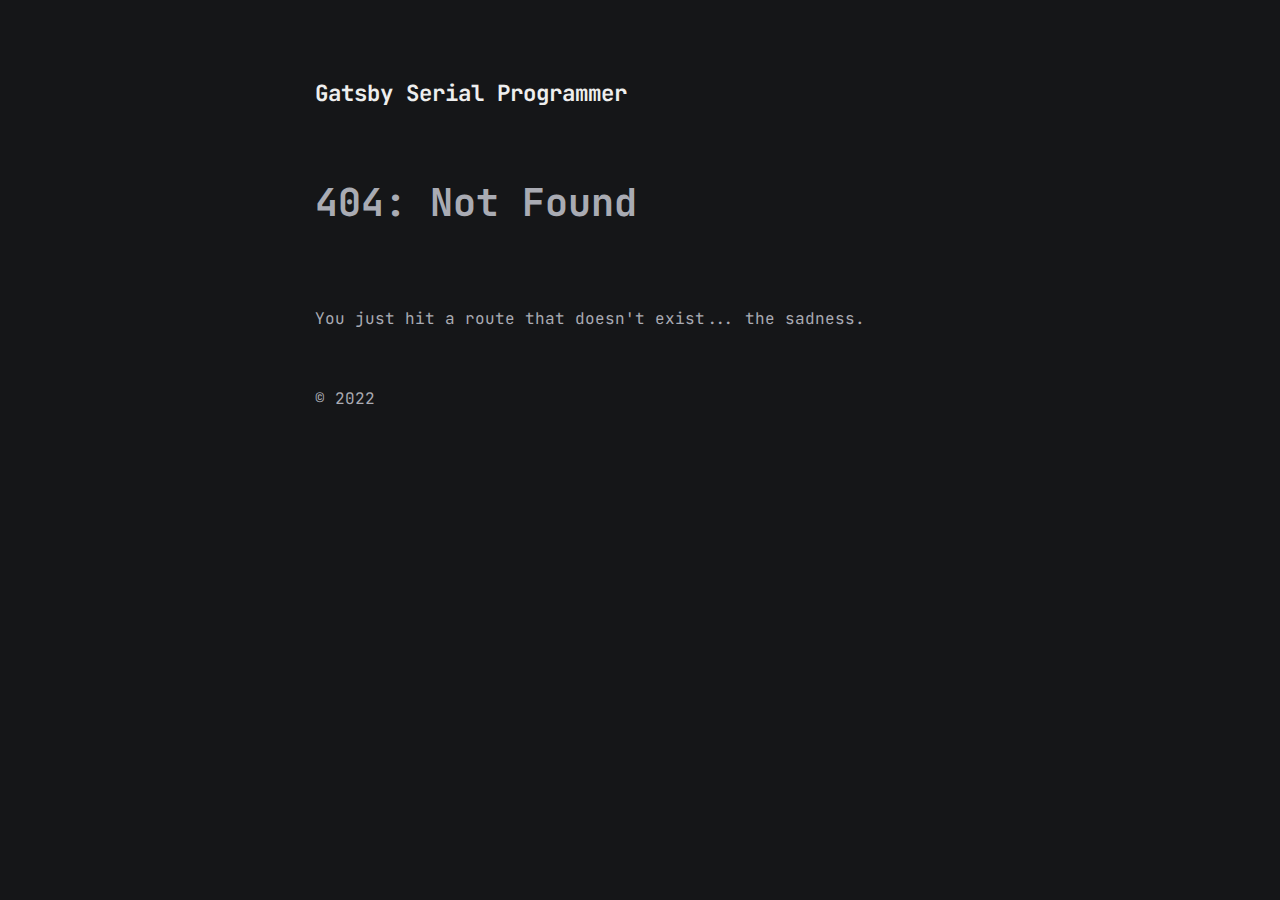
==== 404/index.html @ 4ff6eecf "deploy: 9d04f1f63003cb120cb22409b644838539508bf2" ====
<!DOCTYPE html><html lang="en"><head><meta charSet="utf-8"/><meta http-equiv="x-ua-compatible" content="ie=edge"/><meta name="viewport" content="width=device-width, initial-scale=1, shrink-to-fit=no"/><meta name="generator" content="Gatsby 4.24.8"/><meta data-react-helmet="true" name="description" content="A gatsby theme for serial programmers (-.-)"/><meta data-react-helmet="true" property="og:title" content="404: Not Found | Gatsby Serial Programmer"/><meta data-react-helmet="true" property="og:description" content="A gatsby theme for serial programmers (-.-)"/><meta data-react-helmet="true" property="og:type" content="website"/><meta data-react-helmet="true" name="twitter:card" content="summary"/><meta data-react-helmet="true" name="twitter:creator" content=""/><meta data-react-helmet="true" name="twitter:title" content="404: Not Found | Gatsby Serial Programmer"/><meta data-react-helmet="true" name="twitter:description" content="A gatsby theme for serial programmers (-.-)"/><style data-href="/styles.37b35eff0d92bd879b63.css" data-identity="gatsby-global-css">@import url(https://fonts.googleapis.com/css2?family=JetBrains+Mono:ital,wght@0,100;0,300;0,400;0,800;1,100;1,300;1,400;1,800&display=swap);#md-content a{border-bottom:1px solid cyan!important;color:cyan!important}.token.operator{background:transparent!important}.gatsby-highlight{margin:3rem 0!important;padding:.5rem!important}hr{border:none!important;border-top:2px dashed var(--white-2)!important;margin-bottom:1.75rem!important}.post-module--site-title--c30c9{color:var(--white-1);font-size:1.4rem;font-weight:bolder;line-height:110%}main{padding:3rem 0 4rem}.post-module--article--dab49{margin-bottom:3rem}.post-module--article-header--e2c55{margin-bottom:4rem}.post-module--article-title--8cd1a{font-size:2.4rem;line-height:140%;margin-bottom:.6rem}.post-module--article--dab49 .post-module--date--abd7d{display:block;font-size:.8rem}.post-module--tags--efd55{display:flex;flex-direction:row;flex-wrap:wrap;justify-content:flex-start}.post-module--tags--efd55 .post-module--tag--b2232{background:var(--white-2);border-radius:15px;color:var(--gray-4);cursor:pointer;display:block;font-size:.7rem;line-height:1.3rem;margin:0 .5rem 0 0;padding:0 .8rem}.post-module--content--924fc *{line-height:180%}.post-module--content--924fc p{margin:0 0 1.75rem;padding:0}.post-module--content--924fc h1{font-size:2rem}.post-module--content--924fc h2{font-size:1.8rem}.post-module--content--924fc h3{font-size:1.6rem}.post-module--content--924fc h4{font-size:1.4rem}.post-module--content--924fc h5{font-size:1.2rem}.post-module--content--924fc h6{font-size:1rem}.post-module--content--924fc h1,.post-module--content--924fc h2,.post-module--content--924fc h3,.post-module--content--924fc h4,.post-module--content--924fc h5,.post-module--content--924fc h6{margin:1.75rem 0}.post-module--content--924fc blockquote{border-left:.3rem solid var(--white-2);font-style:italic;font-weight:100;margin-bottom:1.75rem;padding-left:1.42188rem}.post-module--content--924fc strong{font-weight:700}.post-module--content--924fc ul{margin-bottom:1.75rem;margin-left:1rem}.post-module--content--924fc ol{margin-bottom:1.75rem;margin-left:1.75rem}.post-module--content--924fc ol * ol,.post-module--content--924fc ul * ul{margin-bottom:0;margin-left:1rem}.post-module--content--924fc table{border-collapse:collapse;margin:1rem 0;max-width:100%;width:100%}.post-module--content--924fc table th{background-color:var(--gray-3);border:1px solid var(--gray-5);color:var(--white-2)}.post-module--content--924fc table *{border:1px solid var(--gray-3);padding:.2rem}.post-module--content--924fc img{margin:1rem 0;max-width:100%}.post-module--content--924fc code,.post-module--content--924fc code *,.post-module--content--924fc pre,.post-module--content--924fc pre *{line-height:150%!important}@media screen and (max-width:750px){body{padding:1.5rem}}code[class*=language-],pre[class*=language-]{word-wrap:normal;background:#282a36;color:#f8f8f2;font-family:PT Mono,Consolas,Monaco,Andale Mono,Ubuntu Mono,monospace;font-size:16px;-webkit-hyphens:none;hyphens:none;line-height:24px;-o-tab-size:4;tab-size:4;text-align:left;text-shadow:none;white-space:pre;word-break:normal;word-spacing:normal}code[class*=language-] ::selection,code[class*=language-]::selection,pre[class*=language-] ::selection,pre[class*=language-]::selection{background-color:#bd93f9;text-shadow:none}pre[class*=language-]{background:#282a36;overflow:auto}:not(pre)>code[class*=language-]{background:#282a36;padding:2px 5px;white-space:normal}.namespace{opacity:.7}.token{color:#ff79c6}.token.plain-text{color:#f8f8f2}.token.cdata,.token.comment,.token.doctype{color:#6272a4}.token.boolean,.token.constant,.token.null,.token.number{color:#bd93f9}.token.entity,.token.operator,.token.prolog,.token.selector{color:#8be9fd}.token.attr-value,.token.function,.token.punctuation,.token.string,.token.tag,.token.url{color:#f1fa8c}.token.attr-name,.token.placeholder .token.atrule,.token.regex,.token.statement,.token.variable{color:#50fa7b}.token.char,.token.control .token.builtin,.token.deleted,.token.directive .token.namespace,.token.important,.token.keyword,.token.tag{color:#ff79c6}.token.class-name,.token.interpolation-punctuation,.token.property,.token.symbol,.token.unit{color:#ffb86c}.token.bold,.token.important{font-weight:700}.token.italic,.token.plain-text{font-style:italic}.token.entity{cursor:help}.language-css .token.function,.language-css .token.url{color:#50fa7b}.language-c .token.string,.language-cpp .token.string,.language-java .token.class-name,.language-java span.token.class-name,.language-markup .token.attr-value,.language-objectivec .token.property{color:#8be9fd}.language-objectivec .token.string{color:#50fa7b}.language-php .token.boolean,.language-php .token.keyword{color:#8be9fd}.language-php .token.function{color:#ff79c6}.language-ruby .token.symbol{color:#8be9fd}.language-ruby .token.class-name{color:#ffb86c}pre[class*=language-].line-numbers{counter-reset:linenumber;padding-left:15px;position:relative}pre[class*=language-].line-numbers>code{position:relative;white-space:inherit}.line-numbers .line-numbers-rows{border-right:1px solid #6272a4;font-size:16px;left:0;letter-spacing:-2px;pointer-events:none;position:absolute;top:0;-webkit-user-select:none;user-select:none}.line-numbers-rows>span{counter-increment:linenumber;display:block;pointer-events:none}.line-numbers-rows>span:before{border-bottom:1px solid #6272a4;color:hsla(60,30%,96%,.25);content:counter(linenumber);display:block;line-height:23px;min-width:40px;text-align:center}.line-numbers-rows>span:last-child:before{border-bottom:none;margin-bottom:1px}.gatsby-highlight{background-color:#282a36;overflow:auto}.gatsby-highlight pre[class*=language-]{background-color:transparent;float:left;margin:0;min-width:100%;overflow:initial;padding:0 0 0 55px}.gatsby-highlight-code-line{background-color:rgba(189,147,249,.25);border-left:3px solid #bd93f9;display:block;margin:0 -15px;padding:0 12px;position:relative;z-index:1}.gatsby-code-button-container{display:flex;justify-content:flex-end;pointer-events:none;position:relative;top:24px;z-index:200}.gatsby-code-button{background-color:#6272a4;color:#282a36;cursor:pointer;font-family:Roboto,Helvetica,Arial,sans-serif;font-size:16px;line-height:24px;padding:0 6px;pointer-events:auto}.gatsby-code-button:after{background-color:#bd93f9;color:#282a36;content:attr(data-tooltip);display:none;font-size:12px;position:absolute;visibility:hidden;white-space:nowrap}.gatsby-code-button[data-tooltip]:after{right:28px;top:0}.gatsby-code-button[data-tooltip]:focus:after,.gatsby-code-button[data-tooltip]:hover:after{-webkit-animation:fadeIn .25s;animation:fadeIn .25s;display:block;font-weight:100;padding:0 6px;visibility:visible;z-index:200}.gatsby-code-button-icon{fill:#282a36;height:16px;position:relative;top:2px;width:16px}@-webkit-keyframes fadeIn{0%{opacity:0}to{opacity:1}}@keyframes fadeIn{0%{opacity:0}to{opacity:1}}.gatsby-code-title{background-color:#1d1f27;border-bottom:1px solid #6272a4;color:hsla(60,30%,96%,.75);font-family:PT Mono,Consolas,Monaco,Andale Mono,Ubuntu Mono,monospace;font-size:18px;font-style:italic;font-weight:100;letter-spacing:-1px;line-height:24px;margin-bottom:0;position:relative;text-align:center;z-index:100}:root{--gray-1:#3f3f3f;--gray-2:#32353a;--gray-3:#25282c;--gray-4:#151618;--gray-5:#151618;--gray-6:#111;--white-1:#eee;--white-2:#a9abb3}*{-webkit-user-drag:none;-moz-window-dragging:none;-webkit-tap-highlight-color:transparent;font-family:inherit;margin:0;padding:0;text-decoration:none}* img{max-width:100%}body,html{background-color:var(--gray-6);background-color:var(--gray-5);color:var(--white-2);font-family:JetBrains Mono,monospace;line-height:2rem}header{padding:2rem 0 4rem}header .blog-module--site-title--10494{color:var(--white-1);font-size:4rem;font-weight:bolder;line-height:110%}main{margin:0 auto;max-width:650px;padding:3rem 0}.blog-module--bio--b0f79{align-items:center;display:flex;justify-content:flex-start}.blog-module--img-wrapper--ea69d img{border-radius:50%;max-width:100px}.blog-module--bio-wrapper--e3f86{margin-left:1rem}.blog-module--text-wrapper--4da65{font-weight:300;line-height:1.2rem}.blog-module--text-wrapper--4da65 a{border-bottom:1px solid cyan;color:cyan}.blog-module--text-wrapper--4da65 p{margin-bottom:1rem}.blog-module--social-wrapper--6028c{margin-top:1rem}.blog-module--social-wrapper--6028c a{display:inline-block;line-height:0;margin:0 .5rem 0 0;padding:0;width:25px}.blog-module--social-wrapper--6028c img{-webkit-filter:invert()!important;filter:invert()!important;height:100%;transition:all .2s ease-in-out;width:100%}.blog-module--social-wrapper--6028c img:hover{-webkit-transform:scale(1.2);transform:scale(1.2)}.blog-module--articles--b496b{display:grid;margin:4rem 0 3rem;row-gap:2rem}.blog-module--articles--b496b .blog-module--article--7ea7b{background:var(--gray-3);border-radius:15px;padding:2rem;transition:all .2s ease-in-out}.blog-module--articles--b496b .blog-module--article--7ea7b .blog-module--article-title--75525,.blog-module--articles--b496b .blog-module--article--7ea7b .blog-module--article-title--75525 a{color:var(--white-2);font-size:1.4rem;font-style:italic;font-weight:100;line-height:130%}.blog-module--articles--b496b .blog-module--article--7ea7b:hover{-webkit-transform:scale(1.05);transform:scale(1.05)}.blog-module--articles--b496b .blog-module--article--7ea7b .blog-module--date--8988c{display:block;font-size:.8rem}.blog-module--articles--b496b .blog-module--article--7ea7b .blog-module--tags--57a84{display:flex;flex-direction:row;flex-wrap:wrap;justify-content:flex-start}.blog-module--articles--b496b .blog-module--article--7ea7b .blog-module--tags--57a84 .blog-module--tag--4a981{background:var(--white-2);border-radius:15px;color:var(--gray-4);cursor:pointer;display:block;font-size:.7rem;line-height:1.3rem;margin:0 .5rem .3rem 0;padding:0 .8rem}@media screen and (max-width:750px){body{padding:1.5rem}header .blog-module--site-title--10494{font-size:3rem}}@media screen and (max-width:550px){header .blog-module--site-title--10494{font-size:3rem}.blog-module--articles--b496b{row-gap:1.2rem}}@media screen and (max-width:350px){.blog-module--img-wrapper--ea69d img{max-width:50px}.blog-module--bio--b0f79{align-items:flex-start}.blog-module--articles--b496b,main{margin:0;padding:0}main{padding-bottom:1rem}.blog-module--articles--b496b{margin:2rem 0 3rem;row-gap:1.2rem}header .blog-module--site-title--10494{font-size:2.4rem}.blog-module--article--7ea7b{padding:1.2rem}.blog-module--articles--b496b .blog-module--article--7ea7b .blog-module--article-title--75525,.blog-module--articles--b496b .blog-module--article--7ea7b .blog-module--article-title--75525 a{font-size:1rem}}</style><style>.gatsby-image-wrapper{position:relative;overflow:hidden}.gatsby-image-wrapper picture.object-fit-polyfill{position:static!important}.gatsby-image-wrapper img{bottom:0;height:100%;left:0;margin:0;max-width:none;padding:0;position:absolute;right:0;top:0;width:100%;object-fit:cover}.gatsby-image-wrapper [data-main-image]{opacity:0;transform:translateZ(0);transition:opacity .25s linear;will-change:opacity}.gatsby-image-wrapper-constrained{display:inline-block;vertical-align:top}</style><noscript><style>.gatsby-image-wrapper noscript [data-main-image]{opacity:1!important}.gatsby-image-wrapper [data-placeholder-image]{opacity:0!important}</style></noscript><script type="module">const e="undefined"!=typeof HTMLImageElement&&"loading"in HTMLImageElement.prototype;e&&document.body.addEventListener("load",(function(e){const t=e.target;if(void 0===t.dataset.mainImage)return;if(void 0===t.dataset.gatsbyImageSsr)return;let a=null,n=t;for(;null===a&&n;)void 0!==n.parentNode.dataset.gatsbyImageWrapper&&(a=n.parentNode),n=n.parentNode;const o=a.querySelector("[data-placeholder-image]"),r=new Image;r.src=t.currentSrc,r.decode().catch((()=>{})).then((()=>{t.style.opacity=1,o&&(o.style.opacity=0,o.style.transition="opacity 500ms linear")}))}),!0);</script><link rel="alternate" type="application/rss+xml" title="Gatsby Serial Programmer RSS Feed" href="/rss.xml"/><link rel="icon" href="/favicon-32x32.png?v=4a9773549091c227cd2eb82ccd9c5e3a" type="image/png"/><link rel="manifest" href="/manifest.webmanifest" crossorigin="anonymous"/><link rel="apple-touch-icon" sizes="48x48" href="/icons/icon-48x48.png?v=4a9773549091c227cd2eb82ccd9c5e3a"/><link rel="apple-touch-icon" sizes="72x72" href="/icons/icon-72x72.png?v=4a9773549091c227cd2eb82ccd9c5e3a"/><link rel="apple-touch-icon" sizes="96x96" href="/icons/icon-96x96.png?v=4a9773549091c227cd2eb82ccd9c5e3a"/><link rel="apple-touch-icon" sizes="144x144" href="/icons/icon-144x144.png?v=4a9773549091c227cd2eb82ccd9c5e3a"/><link rel="apple-touch-icon" sizes="192x192" href="/icons/icon-192x192.png?v=4a9773549091c227cd2eb82ccd9c5e3a"/><link rel="apple-touch-icon" sizes="256x256" href="/icons/icon-256x256.png?v=4a9773549091c227cd2eb82ccd9c5e3a"/><link rel="apple-touch-icon" sizes="384x384" href="/icons/icon-384x384.png?v=4a9773549091c227cd2eb82ccd9c5e3a"/><link rel="apple-touch-icon" sizes="512x512" href="/icons/icon-512x512.png?v=4a9773549091c227cd2eb82ccd9c5e3a"/><title data-react-helmet="true">404: Not Found | Gatsby Serial Programmer | Gatsby Serial Programmer</title></head><body><div id="___gatsby"><div style="outline:none" tabindex="-1" id="gatsby-focus-wrapper"><main><header><a class="post-module--site-title--c30c9" href="/">Gatsby Serial Programmer</a></header><section class="post-module--article--dab49"><div class="post-module--article-header--e2c55"><h2 class="post-module--article-title--8cd1a">404: Not Found</h2><small class="post-module--date--abd7d"></small><div class="post-module--tags--efd55"></div></div><p>You just hit a route that doesn&#x27;t exist... the sadness.</p></section><footer><p>© <!-- -->2022</p></footer></main></div><div id="gatsby-announcer" style="position:absolute;top:0;width:1px;height:1px;padding:0;overflow:hidden;clip:rect(0, 0, 0, 0);white-space:nowrap;border:0" aria-live="assertive" aria-atomic="true"></div></div><script id="gatsby-script-loader">/*<![CDATA[*/window.pagePath="/404/";window.___webpackCompilationHash="205b44c596156fa290ba";/*]]>*/</script><script id="gatsby-chunk-mapping">/*<![CDATA[*/window.___chunkMapping={"polyfill":["/polyfill-7ecc1700f5778a9c303c.js"],"app":["/app-3ff692a0c76655007f37.js"],"component---src-pages-404-js":["/component---src-pages-404-js-677776363edfe05fdf6d.js"],"component---src-pages-index-js":["/component---src-pages-index-js-26931fb646ad6a0cf23c.js"],"component---src-templates-blog-post-js":["/component---src-templates-blog-post-js-00f12a05b5bb1ebef9c3.js"],"component---src-templates-tag-js":["/component---src-templates-tag-js-ad1a8ed577e646b5b164.js"]};/*]]>*/</script><script src="/polyfill-7ecc1700f5778a9c303c.js" nomodule=""></script><script src="/app-3ff692a0c76655007f37.js" async=""></script><script src="/framework-bb45982fc890ccf46c14.js" async=""></script><script src="/webpack-runtime-557d16a649121dd29131.js" async=""></script></body></html>
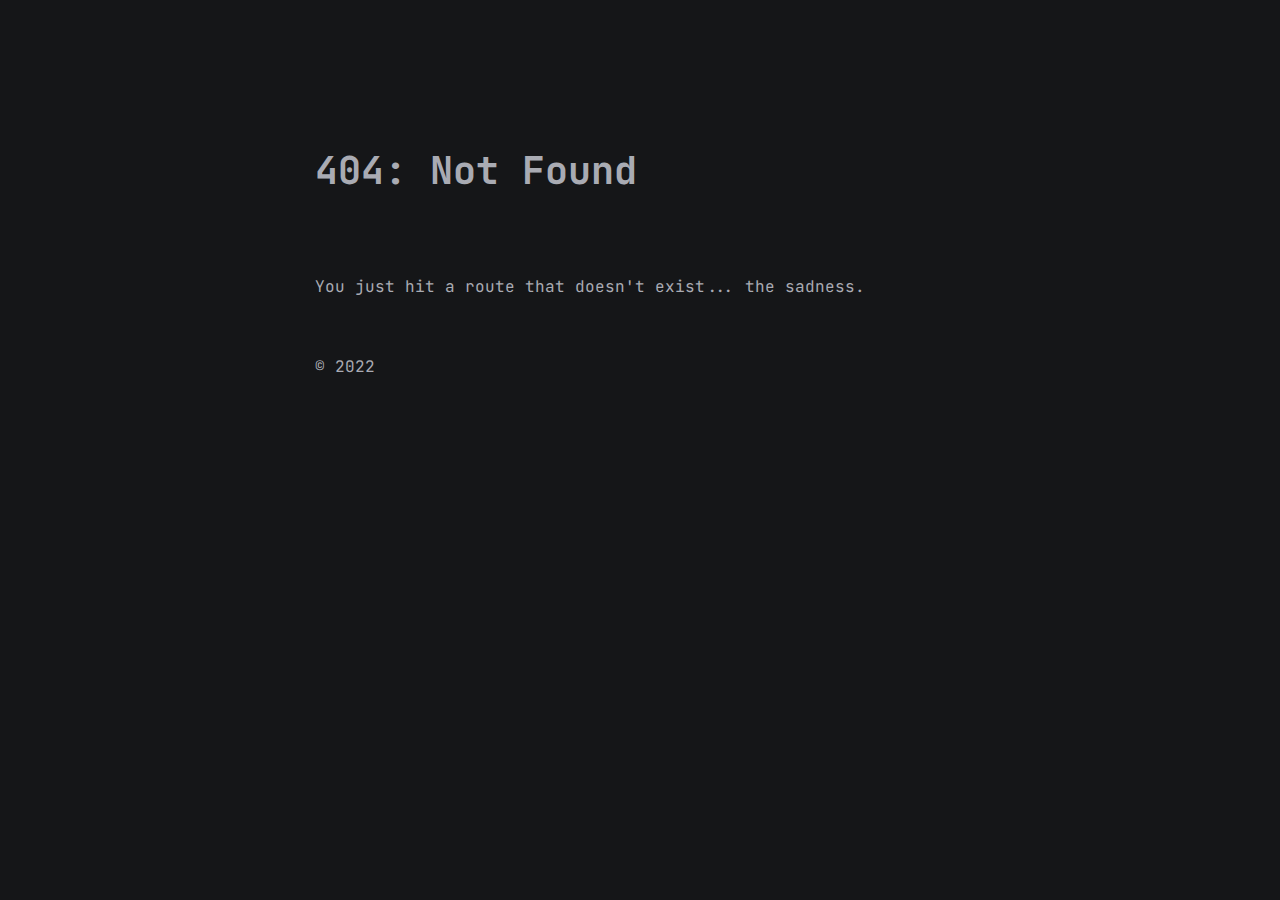
==== commit f3145aa2: "deploy: 7c0093981360ccf8834e25d6bc39a9959107c092" ====
--- a/404/index.html
+++ b/404/index.html
@@ -1 +1 @@
-<!DOCTYPE html><html lang="en"><head><meta charSet="utf-8"/><meta http-equiv="x-ua-compatible" content="ie=edge"/><meta name="viewport" content="width=device-width, initial-scale=1, shrink-to-fit=no"/><meta name="generator" content="Gatsby 4.24.8"/><meta data-react-helmet="true" name="description" content="A gatsby theme for serial programmers (-.-)"/><meta data-react-helmet="true" property="og:title" content="404: Not Found | Gatsby Serial Programmer"/><meta data-react-helmet="true" property="og:description" content="A gatsby theme for serial programmers (-.-)"/><meta data-react-helmet="true" property="og:type" content="website"/><meta data-react-helmet="true" name="twitter:card" content="summary"/><meta data-react-helmet="true" name="twitter:creator" content=""/><meta data-react-helmet="true" name="twitter:title" content="404: Not Found | Gatsby Serial Programmer"/><meta data-react-helmet="true" name="twitter:description" content="A gatsby theme for serial programmers (-.-)"/><style data-href="/styles.37b35eff0d92bd879b63.css" data-identity="gatsby-global-css">@import url(https://fonts.googleapis.com/css2?family=JetBrains+Mono:ital,wght@0,100;0,300;0,400;0,800;1,100;1,300;1,400;1,800&display=swap);#md-content a{border-bottom:1px solid cyan!important;color:cyan!important}.token.operator{background:transparent!important}.gatsby-highlight{margin:3rem 0!important;padding:.5rem!important}hr{border:none!important;border-top:2px dashed var(--white-2)!important;margin-bottom:1.75rem!important}.post-module--site-title--c30c9{color:var(--white-1);font-size:1.4rem;font-weight:bolder;line-height:110%}main{padding:3rem 0 4rem}.post-module--article--dab49{margin-bottom:3rem}.post-module--article-header--e2c55{margin-bottom:4rem}.post-module--article-title--8cd1a{font-size:2.4rem;line-height:140%;margin-bottom:.6rem}.post-module--article--dab49 .post-module--date--abd7d{display:block;font-size:.8rem}.post-module--tags--efd55{display:flex;flex-direction:row;flex-wrap:wrap;justify-content:flex-start}.post-module--tags--efd55 .post-module--tag--b2232{background:var(--white-2);border-radius:15px;color:var(--gray-4);cursor:pointer;display:block;font-size:.7rem;line-height:1.3rem;margin:0 .5rem 0 0;padding:0 .8rem}.post-module--content--924fc *{line-height:180%}.post-module--content--924fc p{margin:0 0 1.75rem;padding:0}.post-module--content--924fc h1{font-size:2rem}.post-module--content--924fc h2{font-size:1.8rem}.post-module--content--924fc h3{font-size:1.6rem}.post-module--content--924fc h4{font-size:1.4rem}.post-module--content--924fc h5{font-size:1.2rem}.post-module--content--924fc h6{font-size:1rem}.post-module--content--924fc h1,.post-module--content--924fc h2,.post-module--content--924fc h3,.post-module--content--924fc h4,.post-module--content--924fc h5,.post-module--content--924fc h6{margin:1.75rem 0}.post-module--content--924fc blockquote{border-left:.3rem solid var(--white-2);font-style:italic;font-weight:100;margin-bottom:1.75rem;padding-left:1.42188rem}.post-module--content--924fc strong{font-weight:700}.post-module--content--924fc ul{margin-bottom:1.75rem;margin-left:1rem}.post-module--content--924fc ol{margin-bottom:1.75rem;margin-left:1.75rem}.post-module--content--924fc ol * ol,.post-module--content--924fc ul * ul{margin-bottom:0;margin-left:1rem}.post-module--content--924fc table{border-collapse:collapse;margin:1rem 0;max-width:100%;width:100%}.post-module--content--924fc table th{background-color:var(--gray-3);border:1px solid var(--gray-5);color:var(--white-2)}.post-module--content--924fc table *{border:1px solid var(--gray-3);padding:.2rem}.post-module--content--924fc img{margin:1rem 0;max-width:100%}.post-module--content--924fc code,.post-module--content--924fc code *,.post-module--content--924fc pre,.post-module--content--924fc pre *{line-height:150%!important}@media screen and (max-width:750px){body{padding:1.5rem}}code[class*=language-],pre[class*=language-]{word-wrap:normal;background:#282a36;color:#f8f8f2;font-family:PT Mono,Consolas,Monaco,Andale Mono,Ubuntu Mono,monospace;font-size:16px;-webkit-hyphens:none;hyphens:none;line-height:24px;-o-tab-size:4;tab-size:4;text-align:left;text-shadow:none;white-space:pre;word-break:normal;word-spacing:normal}code[class*=language-] ::selection,code[class*=language-]::selection,pre[class*=language-] ::selection,pre[class*=language-]::selection{background-color:#bd93f9;text-shadow:none}pre[class*=language-]{background:#282a36;overflow:auto}:not(pre)>code[class*=language-]{background:#282a36;padding:2px 5px;white-space:normal}.namespace{opacity:.7}.token{color:#ff79c6}.token.plain-text{color:#f8f8f2}.token.cdata,.token.comment,.token.doctype{color:#6272a4}.token.boolean,.token.constant,.token.null,.token.number{color:#bd93f9}.token.entity,.token.operator,.token.prolog,.token.selector{color:#8be9fd}.token.attr-value,.token.function,.token.punctuation,.token.string,.token.tag,.token.url{color:#f1fa8c}.token.attr-name,.token.placeholder .token.atrule,.token.regex,.token.statement,.token.variable{color:#50fa7b}.token.char,.token.control .token.builtin,.token.deleted,.token.directive .token.namespace,.token.important,.token.keyword,.token.tag{color:#ff79c6}.token.class-name,.token.interpolation-punctuation,.token.property,.token.symbol,.token.unit{color:#ffb86c}.token.bold,.token.important{font-weight:700}.token.italic,.token.plain-text{font-style:italic}.token.entity{cursor:help}.language-css .token.function,.language-css .token.url{color:#50fa7b}.language-c .token.string,.language-cpp .token.string,.language-java .token.class-name,.language-java span.token.class-name,.language-markup .token.attr-value,.language-objectivec .token.property{color:#8be9fd}.language-objectivec .token.string{color:#50fa7b}.language-php .token.boolean,.language-php .token.keyword{color:#8be9fd}.language-php .token.function{color:#ff79c6}.language-ruby .token.symbol{color:#8be9fd}.language-ruby .token.class-name{color:#ffb86c}pre[class*=language-].line-numbers{counter-reset:linenumber;padding-left:15px;position:relative}pre[class*=language-].line-numbers>code{position:relative;white-space:inherit}.line-numbers .line-numbers-rows{border-right:1px solid #6272a4;font-size:16px;left:0;letter-spacing:-2px;pointer-events:none;position:absolute;top:0;-webkit-user-select:none;user-select:none}.line-numbers-rows>span{counter-increment:linenumber;display:block;pointer-events:none}.line-numbers-rows>span:before{border-bottom:1px solid #6272a4;color:hsla(60,30%,96%,.25);content:counter(linenumber);display:block;line-height:23px;min-width:40px;text-align:center}.line-numbers-rows>span:last-child:before{border-bottom:none;margin-bottom:1px}.gatsby-highlight{background-color:#282a36;overflow:auto}.gatsby-highlight pre[class*=language-]{background-color:transparent;float:left;margin:0;min-width:100%;overflow:initial;padding:0 0 0 55px}.gatsby-highlight-code-line{background-color:rgba(189,147,249,.25);border-left:3px solid #bd93f9;display:block;margin:0 -15px;padding:0 12px;position:relative;z-index:1}.gatsby-code-button-container{display:flex;justify-content:flex-end;pointer-events:none;position:relative;top:24px;z-index:200}.gatsby-code-button{background-color:#6272a4;color:#282a36;cursor:pointer;font-family:Roboto,Helvetica,Arial,sans-serif;font-size:16px;line-height:24px;padding:0 6px;pointer-events:auto}.gatsby-code-button:after{background-color:#bd93f9;color:#282a36;content:attr(data-tooltip);display:none;font-size:12px;position:absolute;visibility:hidden;white-space:nowrap}.gatsby-code-button[data-tooltip]:after{right:28px;top:0}.gatsby-code-button[data-tooltip]:focus:after,.gatsby-code-button[data-tooltip]:hover:after{-webkit-animation:fadeIn .25s;animation:fadeIn .25s;display:block;font-weight:100;padding:0 6px;visibility:visible;z-index:200}.gatsby-code-button-icon{fill:#282a36;height:16px;position:relative;top:2px;width:16px}@-webkit-keyframes fadeIn{0%{opacity:0}to{opacity:1}}@keyframes fadeIn{0%{opacity:0}to{opacity:1}}.gatsby-code-title{background-color:#1d1f27;border-bottom:1px solid #6272a4;color:hsla(60,30%,96%,.75);font-family:PT Mono,Consolas,Monaco,Andale Mono,Ubuntu Mono,monospace;font-size:18px;font-style:italic;font-weight:100;letter-spacing:-1px;line-height:24px;margin-bottom:0;position:relative;text-align:center;z-index:100}:root{--gray-1:#3f3f3f;--gray-2:#32353a;--gray-3:#25282c;--gray-4:#151618;--gray-5:#151618;--gray-6:#111;--white-1:#eee;--white-2:#a9abb3}*{-webkit-user-drag:none;-moz-window-dragging:none;-webkit-tap-highlight-color:transparent;font-family:inherit;margin:0;padding:0;text-decoration:none}* img{max-width:100%}body,html{background-color:var(--gray-6);background-color:var(--gray-5);color:var(--white-2);font-family:JetBrains Mono,monospace;line-height:2rem}header{padding:2rem 0 4rem}header .blog-module--site-title--10494{color:var(--white-1);font-size:4rem;font-weight:bolder;line-height:110%}main{margin:0 auto;max-width:650px;padding:3rem 0}.blog-module--bio--b0f79{align-items:center;display:flex;justify-content:flex-start}.blog-module--img-wrapper--ea69d img{border-radius:50%;max-width:100px}.blog-module--bio-wrapper--e3f86{margin-left:1rem}.blog-module--text-wrapper--4da65{font-weight:300;line-height:1.2rem}.blog-module--text-wrapper--4da65 a{border-bottom:1px solid cyan;color:cyan}.blog-module--text-wrapper--4da65 p{margin-bottom:1rem}.blog-module--social-wrapper--6028c{margin-top:1rem}.blog-module--social-wrapper--6028c a{display:inline-block;line-height:0;margin:0 .5rem 0 0;padding:0;width:25px}.blog-module--social-wrapper--6028c img{-webkit-filter:invert()!important;filter:invert()!important;height:100%;transition:all .2s ease-in-out;width:100%}.blog-module--social-wrapper--6028c img:hover{-webkit-transform:scale(1.2);transform:scale(1.2)}.blog-module--articles--b496b{display:grid;margin:4rem 0 3rem;row-gap:2rem}.blog-module--articles--b496b .blog-module--article--7ea7b{background:var(--gray-3);border-radius:15px;padding:2rem;transition:all .2s ease-in-out}.blog-module--articles--b496b .blog-module--article--7ea7b .blog-module--article-title--75525,.blog-module--articles--b496b .blog-module--article--7ea7b .blog-module--article-title--75525 a{color:var(--white-2);font-size:1.4rem;font-style:italic;font-weight:100;line-height:130%}.blog-module--articles--b496b .blog-module--article--7ea7b:hover{-webkit-transform:scale(1.05);transform:scale(1.05)}.blog-module--articles--b496b .blog-module--article--7ea7b .blog-module--date--8988c{display:block;font-size:.8rem}.blog-module--articles--b496b .blog-module--article--7ea7b .blog-module--tags--57a84{display:flex;flex-direction:row;flex-wrap:wrap;justify-content:flex-start}.blog-module--articles--b496b .blog-module--article--7ea7b .blog-module--tags--57a84 .blog-module--tag--4a981{background:var(--white-2);border-radius:15px;color:var(--gray-4);cursor:pointer;display:block;font-size:.7rem;line-height:1.3rem;margin:0 .5rem .3rem 0;padding:0 .8rem}@media screen and (max-width:750px){body{padding:1.5rem}header .blog-module--site-title--10494{font-size:3rem}}@media screen and (max-width:550px){header .blog-module--site-title--10494{font-size:3rem}.blog-module--articles--b496b{row-gap:1.2rem}}@media screen and (max-width:350px){.blog-module--img-wrapper--ea69d img{max-width:50px}.blog-module--bio--b0f79{align-items:flex-start}.blog-module--articles--b496b,main{margin:0;padding:0}main{padding-bottom:1rem}.blog-module--articles--b496b{margin:2rem 0 3rem;row-gap:1.2rem}header .blog-module--site-title--10494{font-size:2.4rem}.blog-module--article--7ea7b{padding:1.2rem}.blog-module--articles--b496b .blog-module--article--7ea7b .blog-module--article-title--75525,.blog-module--articles--b496b .blog-module--article--7ea7b .blog-module--article-title--75525 a{font-size:1rem}}</style><style>.gatsby-image-wrapper{position:relative;overflow:hidden}.gatsby-image-wrapper picture.object-fit-polyfill{position:static!important}.gatsby-image-wrapper img{bottom:0;height:100%;left:0;margin:0;max-width:none;padding:0;position:absolute;right:0;top:0;width:100%;object-fit:cover}.gatsby-image-wrapper [data-main-image]{opacity:0;transform:translateZ(0);transition:opacity .25s linear;will-change:opacity}.gatsby-image-wrapper-constrained{display:inline-block;vertical-align:top}</style><noscript><style>.gatsby-image-wrapper noscript [data-main-image]{opacity:1!important}.gatsby-image-wrapper [data-placeholder-image]{opacity:0!important}</style></noscript><script type="module">const e="undefined"!=typeof HTMLImageElement&&"loading"in HTMLImageElement.prototype;e&&document.body.addEventListener("load",(function(e){const t=e.target;if(void 0===t.dataset.mainImage)return;if(void 0===t.dataset.gatsbyImageSsr)return;let a=null,n=t;for(;null===a&&n;)void 0!==n.parentNode.dataset.gatsbyImageWrapper&&(a=n.parentNode),n=n.parentNode;const o=a.querySelector("[data-placeholder-image]"),r=new Image;r.src=t.currentSrc,r.decode().catch((()=>{})).then((()=>{t.style.opacity=1,o&&(o.style.opacity=0,o.style.transition="opacity 500ms linear")}))}),!0);</script><link rel="alternate" type="application/rss+xml" title="Gatsby Serial Programmer RSS Feed" href="/rss.xml"/><link rel="icon" href="/favicon-32x32.png?v=4a9773549091c227cd2eb82ccd9c5e3a" type="image/png"/><link rel="manifest" href="/manifest.webmanifest" crossorigin="anonymous"/><link rel="apple-touch-icon" sizes="48x48" href="/icons/icon-48x48.png?v=4a9773549091c227cd2eb82ccd9c5e3a"/><link rel="apple-touch-icon" sizes="72x72" href="/icons/icon-72x72.png?v=4a9773549091c227cd2eb82ccd9c5e3a"/><link rel="apple-touch-icon" sizes="96x96" href="/icons/icon-96x96.png?v=4a9773549091c227cd2eb82ccd9c5e3a"/><link rel="apple-touch-icon" sizes="144x144" href="/icons/icon-144x144.png?v=4a9773549091c227cd2eb82ccd9c5e3a"/><link rel="apple-touch-icon" sizes="192x192" href="/icons/icon-192x192.png?v=4a9773549091c227cd2eb82ccd9c5e3a"/><link rel="apple-touch-icon" sizes="256x256" href="/icons/icon-256x256.png?v=4a9773549091c227cd2eb82ccd9c5e3a"/><link rel="apple-touch-icon" sizes="384x384" href="/icons/icon-384x384.png?v=4a9773549091c227cd2eb82ccd9c5e3a"/><link rel="apple-touch-icon" sizes="512x512" href="/icons/icon-512x512.png?v=4a9773549091c227cd2eb82ccd9c5e3a"/><title data-react-helmet="true">404: Not Found | Gatsby Serial Programmer | Gatsby Serial Programmer</title></head><body><div id="___gatsby"><div style="outline:none" tabindex="-1" id="gatsby-focus-wrapper"><main><header><a class="post-module--site-title--c30c9" href="/">Gatsby Serial Programmer</a></header><section class="post-module--article--dab49"><div class="post-module--article-header--e2c55"><h2 class="post-module--article-title--8cd1a">404: Not Found</h2><small class="post-module--date--abd7d"></small><div class="post-module--tags--efd55"></div></div><p>You just hit a route that doesn&#x27;t exist... the sadness.</p></section><footer><p>© <!-- -->2022</p></footer></main></div><div id="gatsby-announcer" style="position:absolute;top:0;width:1px;height:1px;padding:0;overflow:hidden;clip:rect(0, 0, 0, 0);white-space:nowrap;border:0" aria-live="assertive" aria-atomic="true"></div></div><script id="gatsby-script-loader">/*<![CDATA[*/window.pagePath="/404/";window.___webpackCompilationHash="205b44c596156fa290ba";/*]]>*/</script><script id="gatsby-chunk-mapping">/*<![CDATA[*/window.___chunkMapping={"polyfill":["/polyfill-7ecc1700f5778a9c303c.js"],"app":["/app-3ff692a0c76655007f37.js"],"component---src-pages-404-js":["/component---src-pages-404-js-677776363edfe05fdf6d.js"],"component---src-pages-index-js":["/component---src-pages-index-js-26931fb646ad6a0cf23c.js"],"component---src-templates-blog-post-js":["/component---src-templates-blog-post-js-00f12a05b5bb1ebef9c3.js"],"component---src-templates-tag-js":["/component---src-templates-tag-js-ad1a8ed577e646b5b164.js"]};/*]]>*/</script><script src="/polyfill-7ecc1700f5778a9c303c.js" nomodule=""></script><script src="/app-3ff692a0c76655007f37.js" async=""></script><script src="/framework-bb45982fc890ccf46c14.js" async=""></script><script src="/webpack-runtime-557d16a649121dd29131.js" async=""></script></body></html>+<!DOCTYPE html><html lang="en"><head><meta charSet="utf-8"/><meta http-equiv="x-ua-compatible" content="ie=edge"/><meta name="viewport" content="width=device-width, initial-scale=1, shrink-to-fit=no"/><meta name="generator" content="Gatsby 4.24.8"/><meta data-react-helmet="true" name="description" content=""/><meta data-react-helmet="true" property="og:title" content="404: Not Found | "/><meta data-react-helmet="true" property="og:description" content=""/><meta data-react-helmet="true" property="og:type" content="website"/><meta data-react-helmet="true" name="twitter:card" content="summary"/><meta data-react-helmet="true" name="twitter:creator" content=""/><meta data-react-helmet="true" name="twitter:title" content="404: Not Found | "/><meta data-react-helmet="true" name="twitter:description" content=""/><style data-href="/styles.37b35eff0d92bd879b63.css" data-identity="gatsby-global-css">@import url(https://fonts.googleapis.com/css2?family=JetBrains+Mono:ital,wght@0,100;0,300;0,400;0,800;1,100;1,300;1,400;1,800&display=swap);#md-content a{border-bottom:1px solid cyan!important;color:cyan!important}.token.operator{background:transparent!important}.gatsby-highlight{margin:3rem 0!important;padding:.5rem!important}hr{border:none!important;border-top:2px dashed var(--white-2)!important;margin-bottom:1.75rem!important}.post-module--site-title--c30c9{color:var(--white-1);font-size:1.4rem;font-weight:bolder;line-height:110%}main{padding:3rem 0 4rem}.post-module--article--dab49{margin-bottom:3rem}.post-module--article-header--e2c55{margin-bottom:4rem}.post-module--article-title--8cd1a{font-size:2.4rem;line-height:140%;margin-bottom:.6rem}.post-module--article--dab49 .post-module--date--abd7d{display:block;font-size:.8rem}.post-module--tags--efd55{display:flex;flex-direction:row;flex-wrap:wrap;justify-content:flex-start}.post-module--tags--efd55 .post-module--tag--b2232{background:var(--white-2);border-radius:15px;color:var(--gray-4);cursor:pointer;display:block;font-size:.7rem;line-height:1.3rem;margin:0 .5rem 0 0;padding:0 .8rem}.post-module--content--924fc *{line-height:180%}.post-module--content--924fc p{margin:0 0 1.75rem;padding:0}.post-module--content--924fc h1{font-size:2rem}.post-module--content--924fc h2{font-size:1.8rem}.post-module--content--924fc h3{font-size:1.6rem}.post-module--content--924fc h4{font-size:1.4rem}.post-module--content--924fc h5{font-size:1.2rem}.post-module--content--924fc h6{font-size:1rem}.post-module--content--924fc h1,.post-module--content--924fc h2,.post-module--content--924fc h3,.post-module--content--924fc h4,.post-module--content--924fc h5,.post-module--content--924fc h6{margin:1.75rem 0}.post-module--content--924fc blockquote{border-left:.3rem solid var(--white-2);font-style:italic;font-weight:100;margin-bottom:1.75rem;padding-left:1.42188rem}.post-module--content--924fc strong{font-weight:700}.post-module--content--924fc ul{margin-bottom:1.75rem;margin-left:1rem}.post-module--content--924fc ol{margin-bottom:1.75rem;margin-left:1.75rem}.post-module--content--924fc ol * ol,.post-module--content--924fc ul * ul{margin-bottom:0;margin-left:1rem}.post-module--content--924fc table{border-collapse:collapse;margin:1rem 0;max-width:100%;width:100%}.post-module--content--924fc table th{background-color:var(--gray-3);border:1px solid var(--gray-5);color:var(--white-2)}.post-module--content--924fc table *{border:1px solid var(--gray-3);padding:.2rem}.post-module--content--924fc img{margin:1rem 0;max-width:100%}.post-module--content--924fc code,.post-module--content--924fc code *,.post-module--content--924fc pre,.post-module--content--924fc pre *{line-height:150%!important}@media screen and (max-width:750px){body{padding:1.5rem}}code[class*=language-],pre[class*=language-]{word-wrap:normal;background:#282a36;color:#f8f8f2;font-family:PT Mono,Consolas,Monaco,Andale Mono,Ubuntu Mono,monospace;font-size:16px;-webkit-hyphens:none;hyphens:none;line-height:24px;-o-tab-size:4;tab-size:4;text-align:left;text-shadow:none;white-space:pre;word-break:normal;word-spacing:normal}code[class*=language-] ::selection,code[class*=language-]::selection,pre[class*=language-] ::selection,pre[class*=language-]::selection{background-color:#bd93f9;text-shadow:none}pre[class*=language-]{background:#282a36;overflow:auto}:not(pre)>code[class*=language-]{background:#282a36;padding:2px 5px;white-space:normal}.namespace{opacity:.7}.token{color:#ff79c6}.token.plain-text{color:#f8f8f2}.token.cdata,.token.comment,.token.doctype{color:#6272a4}.token.boolean,.token.constant,.token.null,.token.number{color:#bd93f9}.token.entity,.token.operator,.token.prolog,.token.selector{color:#8be9fd}.token.attr-value,.token.function,.token.punctuation,.token.string,.token.tag,.token.url{color:#f1fa8c}.token.attr-name,.token.placeholder .token.atrule,.token.regex,.token.statement,.token.variable{color:#50fa7b}.token.char,.token.control .token.builtin,.token.deleted,.token.directive .token.namespace,.token.important,.token.keyword,.token.tag{color:#ff79c6}.token.class-name,.token.interpolation-punctuation,.token.property,.token.symbol,.token.unit{color:#ffb86c}.token.bold,.token.important{font-weight:700}.token.italic,.token.plain-text{font-style:italic}.token.entity{cursor:help}.language-css .token.function,.language-css .token.url{color:#50fa7b}.language-c .token.string,.language-cpp .token.string,.language-java .token.class-name,.language-java span.token.class-name,.language-markup .token.attr-value,.language-objectivec .token.property{color:#8be9fd}.language-objectivec .token.string{color:#50fa7b}.language-php .token.boolean,.language-php .token.keyword{color:#8be9fd}.language-php .token.function{color:#ff79c6}.language-ruby .token.symbol{color:#8be9fd}.language-ruby .token.class-name{color:#ffb86c}pre[class*=language-].line-numbers{counter-reset:linenumber;padding-left:15px;position:relative}pre[class*=language-].line-numbers>code{position:relative;white-space:inherit}.line-numbers .line-numbers-rows{border-right:1px solid #6272a4;font-size:16px;left:0;letter-spacing:-2px;pointer-events:none;position:absolute;top:0;-webkit-user-select:none;user-select:none}.line-numbers-rows>span{counter-increment:linenumber;display:block;pointer-events:none}.line-numbers-rows>span:before{border-bottom:1px solid #6272a4;color:hsla(60,30%,96%,.25);content:counter(linenumber);display:block;line-height:23px;min-width:40px;text-align:center}.line-numbers-rows>span:last-child:before{border-bottom:none;margin-bottom:1px}.gatsby-highlight{background-color:#282a36;overflow:auto}.gatsby-highlight pre[class*=language-]{background-color:transparent;float:left;margin:0;min-width:100%;overflow:initial;padding:0 0 0 55px}.gatsby-highlight-code-line{background-color:rgba(189,147,249,.25);border-left:3px solid #bd93f9;display:block;margin:0 -15px;padding:0 12px;position:relative;z-index:1}.gatsby-code-button-container{display:flex;justify-content:flex-end;pointer-events:none;position:relative;top:24px;z-index:200}.gatsby-code-button{background-color:#6272a4;color:#282a36;cursor:pointer;font-family:Roboto,Helvetica,Arial,sans-serif;font-size:16px;line-height:24px;padding:0 6px;pointer-events:auto}.gatsby-code-button:after{background-color:#bd93f9;color:#282a36;content:attr(data-tooltip);display:none;font-size:12px;position:absolute;visibility:hidden;white-space:nowrap}.gatsby-code-button[data-tooltip]:after{right:28px;top:0}.gatsby-code-button[data-tooltip]:focus:after,.gatsby-code-button[data-tooltip]:hover:after{-webkit-animation:fadeIn .25s;animation:fadeIn .25s;display:block;font-weight:100;padding:0 6px;visibility:visible;z-index:200}.gatsby-code-button-icon{fill:#282a36;height:16px;position:relative;top:2px;width:16px}@-webkit-keyframes fadeIn{0%{opacity:0}to{opacity:1}}@keyframes fadeIn{0%{opacity:0}to{opacity:1}}.gatsby-code-title{background-color:#1d1f27;border-bottom:1px solid #6272a4;color:hsla(60,30%,96%,.75);font-family:PT Mono,Consolas,Monaco,Andale Mono,Ubuntu Mono,monospace;font-size:18px;font-style:italic;font-weight:100;letter-spacing:-1px;line-height:24px;margin-bottom:0;position:relative;text-align:center;z-index:100}:root{--gray-1:#3f3f3f;--gray-2:#32353a;--gray-3:#25282c;--gray-4:#151618;--gray-5:#151618;--gray-6:#111;--white-1:#eee;--white-2:#a9abb3}*{-webkit-user-drag:none;-moz-window-dragging:none;-webkit-tap-highlight-color:transparent;font-family:inherit;margin:0;padding:0;text-decoration:none}* img{max-width:100%}body,html{background-color:var(--gray-6);background-color:var(--gray-5);color:var(--white-2);font-family:JetBrains Mono,monospace;line-height:2rem}header{padding:2rem 0 4rem}header .blog-module--site-title--10494{color:var(--white-1);font-size:4rem;font-weight:bolder;line-height:110%}main{margin:0 auto;max-width:650px;padding:3rem 0}.blog-module--bio--b0f79{align-items:center;display:flex;justify-content:flex-start}.blog-module--img-wrapper--ea69d img{border-radius:50%;max-width:100px}.blog-module--bio-wrapper--e3f86{margin-left:1rem}.blog-module--text-wrapper--4da65{font-weight:300;line-height:1.2rem}.blog-module--text-wrapper--4da65 a{border-bottom:1px solid cyan;color:cyan}.blog-module--text-wrapper--4da65 p{margin-bottom:1rem}.blog-module--social-wrapper--6028c{margin-top:1rem}.blog-module--social-wrapper--6028c a{display:inline-block;line-height:0;margin:0 .5rem 0 0;padding:0;width:25px}.blog-module--social-wrapper--6028c img{-webkit-filter:invert()!important;filter:invert()!important;height:100%;transition:all .2s ease-in-out;width:100%}.blog-module--social-wrapper--6028c img:hover{-webkit-transform:scale(1.2);transform:scale(1.2)}.blog-module--articles--b496b{display:grid;margin:4rem 0 3rem;row-gap:2rem}.blog-module--articles--b496b .blog-module--article--7ea7b{background:var(--gray-3);border-radius:15px;padding:2rem;transition:all .2s ease-in-out}.blog-module--articles--b496b .blog-module--article--7ea7b .blog-module--article-title--75525,.blog-module--articles--b496b .blog-module--article--7ea7b .blog-module--article-title--75525 a{color:var(--white-2);font-size:1.4rem;font-style:italic;font-weight:100;line-height:130%}.blog-module--articles--b496b .blog-module--article--7ea7b:hover{-webkit-transform:scale(1.05);transform:scale(1.05)}.blog-module--articles--b496b .blog-module--article--7ea7b .blog-module--date--8988c{display:block;font-size:.8rem}.blog-module--articles--b496b .blog-module--article--7ea7b .blog-module--tags--57a84{display:flex;flex-direction:row;flex-wrap:wrap;justify-content:flex-start}.blog-module--articles--b496b .blog-module--article--7ea7b .blog-module--tags--57a84 .blog-module--tag--4a981{background:var(--white-2);border-radius:15px;color:var(--gray-4);cursor:pointer;display:block;font-size:.7rem;line-height:1.3rem;margin:0 .5rem .3rem 0;padding:0 .8rem}@media screen and (max-width:750px){body{padding:1.5rem}header .blog-module--site-title--10494{font-size:3rem}}@media screen and (max-width:550px){header .blog-module--site-title--10494{font-size:3rem}.blog-module--articles--b496b{row-gap:1.2rem}}@media screen and (max-width:350px){.blog-module--img-wrapper--ea69d img{max-width:50px}.blog-module--bio--b0f79{align-items:flex-start}.blog-module--articles--b496b,main{margin:0;padding:0}main{padding-bottom:1rem}.blog-module--articles--b496b{margin:2rem 0 3rem;row-gap:1.2rem}header .blog-module--site-title--10494{font-size:2.4rem}.blog-module--article--7ea7b{padding:1.2rem}.blog-module--articles--b496b .blog-module--article--7ea7b .blog-module--article-title--75525,.blog-module--articles--b496b .blog-module--article--7ea7b .blog-module--article-title--75525 a{font-size:1rem}}</style><style>.gatsby-image-wrapper{position:relative;overflow:hidden}.gatsby-image-wrapper picture.object-fit-polyfill{position:static!important}.gatsby-image-wrapper img{bottom:0;height:100%;left:0;margin:0;max-width:none;padding:0;position:absolute;right:0;top:0;width:100%;object-fit:cover}.gatsby-image-wrapper [data-main-image]{opacity:0;transform:translateZ(0);transition:opacity .25s linear;will-change:opacity}.gatsby-image-wrapper-constrained{display:inline-block;vertical-align:top}</style><noscript><style>.gatsby-image-wrapper noscript [data-main-image]{opacity:1!important}.gatsby-image-wrapper [data-placeholder-image]{opacity:0!important}</style></noscript><script type="module">const e="undefined"!=typeof HTMLImageElement&&"loading"in HTMLImageElement.prototype;e&&document.body.addEventListener("load",(function(e){const t=e.target;if(void 0===t.dataset.mainImage)return;if(void 0===t.dataset.gatsbyImageSsr)return;let a=null,n=t;for(;null===a&&n;)void 0!==n.parentNode.dataset.gatsbyImageWrapper&&(a=n.parentNode),n=n.parentNode;const o=a.querySelector("[data-placeholder-image]"),r=new Image;r.src=t.currentSrc,r.decode().catch((()=>{})).then((()=>{t.style.opacity=1,o&&(o.style.opacity=0,o.style.transition="opacity 500ms linear")}))}),!0);</script><link rel="alternate" type="application/rss+xml" title="Gatsby Serial Programmer RSS Feed" href="/rss.xml"/><link rel="icon" href="/favicon-32x32.png?v=4a9773549091c227cd2eb82ccd9c5e3a" type="image/png"/><link rel="manifest" href="/manifest.webmanifest" crossorigin="anonymous"/><link rel="apple-touch-icon" sizes="48x48" href="/icons/icon-48x48.png?v=4a9773549091c227cd2eb82ccd9c5e3a"/><link rel="apple-touch-icon" sizes="72x72" href="/icons/icon-72x72.png?v=4a9773549091c227cd2eb82ccd9c5e3a"/><link rel="apple-touch-icon" sizes="96x96" href="/icons/icon-96x96.png?v=4a9773549091c227cd2eb82ccd9c5e3a"/><link rel="apple-touch-icon" sizes="144x144" href="/icons/icon-144x144.png?v=4a9773549091c227cd2eb82ccd9c5e3a"/><link rel="apple-touch-icon" sizes="192x192" href="/icons/icon-192x192.png?v=4a9773549091c227cd2eb82ccd9c5e3a"/><link rel="apple-touch-icon" sizes="256x256" href="/icons/icon-256x256.png?v=4a9773549091c227cd2eb82ccd9c5e3a"/><link rel="apple-touch-icon" sizes="384x384" href="/icons/icon-384x384.png?v=4a9773549091c227cd2eb82ccd9c5e3a"/><link rel="apple-touch-icon" sizes="512x512" href="/icons/icon-512x512.png?v=4a9773549091c227cd2eb82ccd9c5e3a"/><title data-react-helmet="true">404: Not Found | </title></head><body><div id="___gatsby"><div style="outline:none" tabindex="-1" id="gatsby-focus-wrapper"><main><header><a class="post-module--site-title--c30c9" href="/"></a></header><section class="post-module--article--dab49"><div class="post-module--article-header--e2c55"><h2 class="post-module--article-title--8cd1a">404: Not Found</h2><small class="post-module--date--abd7d"></small><div class="post-module--tags--efd55"></div></div><p>You just hit a route that doesn&#x27;t exist... the sadness.</p></section><footer><p>© <!-- -->2022</p></footer></main></div><div id="gatsby-announcer" style="position:absolute;top:0;width:1px;height:1px;padding:0;overflow:hidden;clip:rect(0, 0, 0, 0);white-space:nowrap;border:0" aria-live="assertive" aria-atomic="true"></div></div><script id="gatsby-script-loader">/*<![CDATA[*/window.pagePath="/404/";window.___webpackCompilationHash="603e791872f0d5f7c263";/*]]>*/</script><script id="gatsby-chunk-mapping">/*<![CDATA[*/window.___chunkMapping={"polyfill":["/polyfill-7ecc1700f5778a9c303c.js"],"app":["/app-3ff692a0c76655007f37.js"],"component---src-pages-404-js":["/component---src-pages-404-js-677776363edfe05fdf6d.js"],"component---src-pages-index-js":["/component---src-pages-index-js-d4c0dc8c03884573bafe.js"],"component---src-templates-blog-post-js":["/component---src-templates-blog-post-js-00f12a05b5bb1ebef9c3.js"],"component---src-templates-tag-js":["/component---src-templates-tag-js-5a119e7c6f6afc10ad35.js"]};/*]]>*/</script><script src="/polyfill-7ecc1700f5778a9c303c.js" nomodule=""></script><script src="/app-3ff692a0c76655007f37.js" async=""></script><script src="/framework-bb45982fc890ccf46c14.js" async=""></script><script src="/webpack-runtime-16d4b13ae9214d10515a.js" async=""></script></body></html>